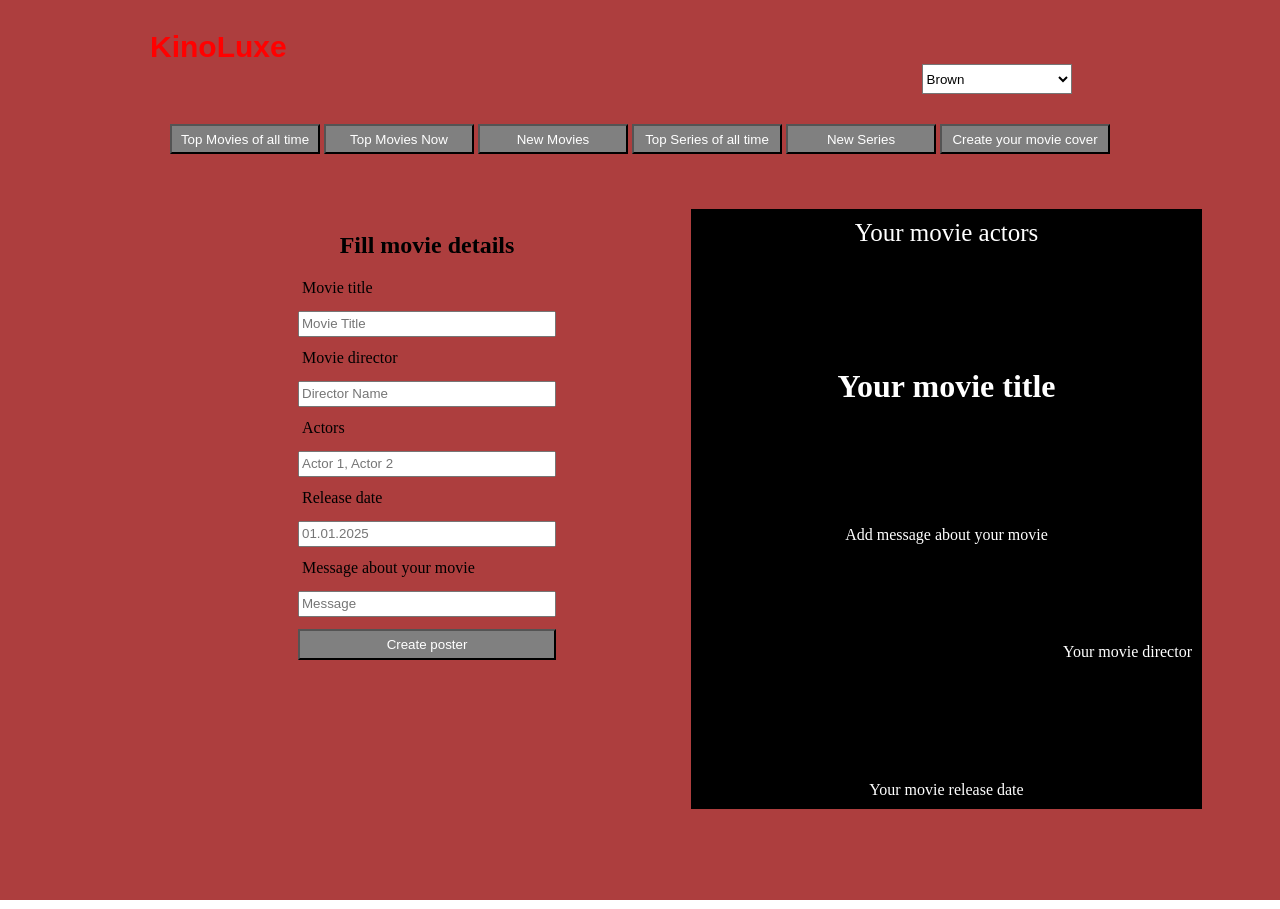
==== index.html @ 9fe09565 "Rename cr.html to index.html" ====
<!DOCTYPE html>
<html>
<head>
    <link rel="stylesheet" type="text/css" href="create.css">
    <title>KinoLuxe</title>
</head>
<body>
<a href="index1.html" class="a1" id="logo">KinoLuxe</a>
<select class="bodycolor">
<option value="Brown" class="Brown">Brown</option>
    <option value="CadetBlue" class="Cadet">CadetBlue</option>
    <option value="DarkSalmon" class="Salmon">DarkSalmon</option>
    <option value="RebeccaPurple" class="Rebecca">RebeccaPurple</option>
    <option value="RosyBrown" class="Rosy">RosyBrown</option>
	
</select>

<div class="buttons">
<button class="topoat" onclick="location.href='topoat.html'">Top Movies of all time</button>
<button class="top" onclick="location.href='main.html'">Top Movies Now</button>
<button class="new" onclick="location.href='newmovies.html'">New Movies</button>
<button class="topseries" onclick="location.href='topoatser.html'">Top Series of all time</button>
<button class="newseries" onclick="location.href='newser.html'">New Series</button>
<button class="create" onclick="location.href='cr.html'">Create your movie cover</button>
</div> 

<div id="poster">
<div id="actors">Your movie actors</div>
<h1 id="movname">Your movie title</h1>
<div id="addmessage">Add message about your movie</div>


<div id="movauthor">Your movie director</div>
<div id="reldate">Your movie release date</div>
</div>

<div id="forms">
<form id="posterForm">
        <h2>Fill movie details</h2>
        <label class="det">Movie title</label>
        <input class="det" type="text" id="titleInput" placeholder="Movie Title">
		
        <label class="det">Movie director</label>
        <input class="det" type="text" id="directorInput" placeholder="Director Name">

        <label class="det">Actors</label>
        <input class="det" type="text" id="actorsInput" placeholder="Actor 1, Actor 2">

        <label class="det">Release date</label>
        <input class="det" type="text" id="dateInput" placeholder="01.01.2025">
		
		<label class="det">Message about your movie</label>
        <input class="det" type="text" id="messageInput" placeholder="Message">
		<button type="button" id="generateBtn">Create poster</button>
</form>
</div>
        
<script>
    const logo = document.getElementById("logo");
	
	const titleInput= document.getElementById("titleInput")
	const directorInput= document.getElementById("directorInput")
	const actorsInput= document.getElementById("actorsInput")
	const dateInput= document.getElementById("dateInput")
	const generateBtn= document.getElementById("generateBtn")
	
	const actorsField = document.getElementById("actors");


generateBtn.addEventListener("click", () => {
    movname.textContent = titleInput.value || "Your movie title";
    movauthor.textContent = directorInput.value || "Your movie director";
    addmessage.textContent = messageInput.value || "Add message about your movie";
    reldate.textContent = dateInput.value || "Your movie release date";

    
    let actors = actorsInput.value.split(",").map(a => a.trim()).filter(a => a);
    actorsField.textContent = actors.length ? actors.join(", ") : "Your movie actors";
});
let bgcolor= document.querySelector(".bodycolor")
    bgcolor.addEventListener("change", ()=>{
        document.body.classList.add("hide-bg");
        document.body.style.backgroundColor=bgcolor.value
 
    })
    
	
    const colors = ["red", "magenta", "gold", "lightblue"];

let i=0;
    setInterval(() => {
        logo.style.color = colors[i];
        i = (i + 1) % colors.length;
    }, 600); 

</script>

</body>
</html>
---- create.css ----
html, body {
    height: auto;
    overflow-y: auto;
}
body {
    position: relative;
    min-height: 100vh; 
    width: 100%;
    overflow: hidden;
    margin:0;
    padding: 0;
}

body::before {
    content: "";
    position: absolute;
    top: 0;
    left: 0;
    width: 100%;
    height: 100%;
   background-color: Brown;
    opacity: 0.9; 
    z-index: -1; 
}
body.hide-bg::before {
    display: none;
}
.a1 {
    	position: relative;
	z-index: 1;
margin-left: 150px;
	display: inline-block;
	font-family: Arial, sans-serif;
    font-weight: bold;
	margin-top:30px;
	text-decoration: none;
            font-size: 30px;
            transition: color 1s linear;
        
}
.topoat {
	width:150px;
	height:30px;
	color: white;
	background-color:grey;
}
.top {
	width:150px;
	height:30px;
	color: white;
	background-color:grey;
}
.new {
	width:150px;
	height:30px;
	color: white;
	background-color:grey;
}
.topseries {
	width:150px;
	height:30px;
	color: white;
	background-color:grey;
}
.newseries {
	width:150px;
	height:30px;
	color: white;
	background-color:grey;
}
.create {
	width:170px;
	height:30px;
	color: white;
	background-color:grey;
}
.buttons {
	margin-top: 30px;
	text-align: center;
	
}
#poster {
	display: flex;
	flex-direction: column;
	justify-content: space-between;
	align-items: center;
	background-color:black;
	width:491px;
	height:580px;
	margin-left:691px;
	margin-top:55px;
	margin-bottom: 100px;
	color:white;
	padding: 10px;
}
#movauthor {
	align-self: flex-end;  
	margin-bottom: 20px;  
  }
  
  #addmessage, #reldate, #actors {
	flex-grow: 0; 
  }

#forms {
    width: 260px;
	margin-left:297px;	
	margin-top:-697px;
}

 .det {
    
    width: 250px; 
height:20px;	
    margin-bottom: 12px;
}
#generateBtn {
	width:258px;
	height:31px;
	background-color:grey;
	color:white;
}
#movname {
	font-size: 2em;
	text-align: center;
}
#posterForm{
	display:flex;
	flex-direction: column;
	align-items: center;
justify-content: start;
}
.Brown {
	background-color: Brown;
	color:white;
}
.Rosy {
	background-color: RosyBrown;
	color:white;
}
.Cadet {
	background-color: CadetBlue;
	color:white;
}
.Salmon {
	background-color: DarkSalmon;
	color:white;
}
.Rebecca {
	background-color: RebeccaPurple;
	color:white;
}
.bodycolor {
	margin-left:72%;
	width:150px;
	height:30px;
	background-color:white;
	
}
#actors {
	font-size: 25px;
}
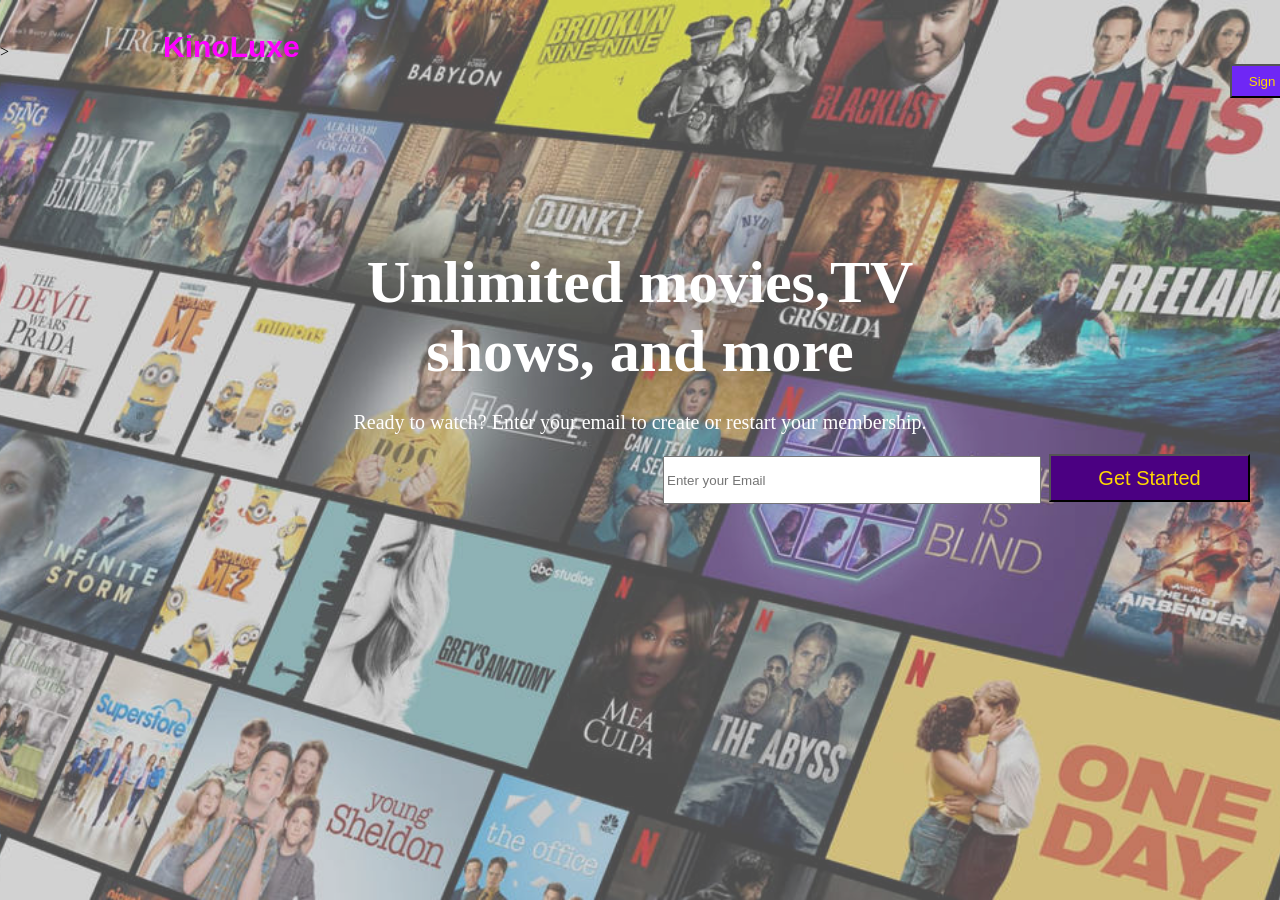
==== commit c8f474cc: "Rename index1.html to index.html" ====
--- a/index.html
+++ b/index.html
@@ -1,99 +1,69 @@
 <!DOCTYPE html>
-<html>
+<html lang="en">>
 <head>
-    <link rel="stylesheet" type="text/css" href="create.css">
-    <title>KinoLuxe</title>
+
+	<link rel="stylesheet" type="text/css" href="style.css">
+	<title>KinoLuxe</title>
+	<meta name="viewport" content="width=device-width, initial-scale=1.0">
 </head>
 <body>
-<a href="index1.html" class="a1" id="logo">KinoLuxe</a>
-<select class="bodycolor">
-<option value="Brown" class="Brown">Brown</option>
-    <option value="CadetBlue" class="Cadet">CadetBlue</option>
-    <option value="DarkSalmon" class="Salmon">DarkSalmon</option>
-    <option value="RebeccaPurple" class="Rebecca">RebeccaPurple</option>
-    <option value="RosyBrown" class="Rosy">RosyBrown</option>
+
+	<a href="file:///D:/Рабочий стол/praktika proekt/index1.html" class="a1" id="logo">KinoLuxe</a>
 	
-</select>
+	<button class="b1" onclick="location.href='signin.html'">Sign In</button>
 
-<div class="buttons">
-<button class="topoat" onclick="location.href='topoat.html'">Top Movies of all time</button>
-<button class="top" onclick="location.href='main.html'">Top Movies Now</button>
-<button class="new" onclick="location.href='newmovies.html'">New Movies</button>
-<button class="topseries" onclick="location.href='topoatser.html'">Top Series of all time</button>
-<button class="newseries" onclick="location.href='newser.html'">New Series</button>
-<button class="create" onclick="location.href='cr.html'">Create your movie cover</button>
-</div> 
-
-<div id="poster">
-<div id="actors">Your movie actors</div>
-<h1 id="movname">Your movie title</h1>
-<div id="addmessage">Add message about your movie</div>
+<div class="d">
+	
+	<p class="a3"><b>Unlimited movies,TV <br> shows, and more</b></p>
+	<div class="d1">
+	
+	<p class="a5">Ready to watch? Enter your email to create or restart your membership.</p>
+</div>
+</div>
+	<form class="i" id="emailForm">
+    <input type="email" id="userEmail" placeholder="Enter your Email" required>
+    <button type="submit" class="g">Get Started</button>
+</form>
 
 
-<div id="movauthor">Your movie director</div>
-<div id="reldate">Your movie release date</div>
-</div>
+<script>
+	
+    
+    const emailForm = document.getElementById("emailForm");
+    const emailInput = document.getElementById("userEmail");
 
-<div id="forms">
-<form id="posterForm">
-        <h2>Fill movie details</h2>
-        <label class="det">Movie title</label>
-        <input class="det" type="text" id="titleInput" placeholder="Movie Title">
-		
-        <label class="det">Movie director</label>
-        <input class="det" type="text" id="directorInput" placeholder="Director Name">
+    // Սա փոխում է սխալի տեքստը անգլերենի
+    emailInput.oninvalid = function(e) {
+        e.target.setCustomValidity("");
+        if (!e.target.validity.valid) {
+            e.target.setCustomValidity("Please fill out this field");
+        }
+    };
 
-        <label class="det">Actors</label>
-        <input class="det" type="text" id="actorsInput" placeholder="Actor 1, Actor 2">
+    // Սա մաքրում է սխալը, երբ սկսում ես գրել
+    emailInput.oninput = function(e) {
+        e.target.setCustomValidity("");
+    };
 
-        <label class="det">Release date</label>
-        <input class="det" type="text" id="dateInput" placeholder="01.01.2025">
-		
-		<label class="det">Message about your movie</label>
-        <input class="det" type="text" id="messageInput" placeholder="Message">
-		<button type="button" id="generateBtn">Create poster</button>
-</form>
-</div>
+    emailForm.addEventListener("submit", function(event) {
+        event.preventDefault(); // Կանխում է էջի թարմացումը
         
-<script>
+        if (emailInput.checkValidity()) {
+            console.log("Redirecting to topoat.html...");
+            window.location.href = "topoat.html";
+        }
+    });
     const logo = document.getElementById("logo");
-	
-	const titleInput= document.getElementById("titleInput")
-	const directorInput= document.getElementById("directorInput")
-	const actorsInput= document.getElementById("actorsInput")
-	const dateInput= document.getElementById("dateInput")
-	const generateBtn= document.getElementById("generateBtn")
-	
-	const actorsField = document.getElementById("actors");
-
-
-generateBtn.addEventListener("click", () => {
-    movname.textContent = titleInput.value || "Your movie title";
-    movauthor.textContent = directorInput.value || "Your movie director";
-    addmessage.textContent = messageInput.value || "Add message about your movie";
-    reldate.textContent = dateInput.value || "Your movie release date";
 
     
-    let actors = actorsInput.value.split(",").map(a => a.trim()).filter(a => a);
-    actorsField.textContent = actors.length ? actors.join(", ") : "Your movie actors";
-});
-let bgcolor= document.querySelector(".bodycolor")
-    bgcolor.addEventListener("change", ()=>{
-        document.body.classList.add("hide-bg");
-        document.body.style.backgroundColor=bgcolor.value
- 
-    })
-    
-	
     const colors = ["red", "magenta", "gold", "lightblue"];
 
-let i=0;
+    let i = 0;
+
     setInterval(() => {
         logo.style.color = colors[i];
         i = (i + 1) % colors.length;
     }, 600); 
-
-</script>
-
+</script>	
 </body>
 </html>
--- a/style.css
+++ b/style.css
@@ -0,0 +1,132 @@
+body {
+    position: relative;
+    min-height: 100vh; 
+    width: 100%;
+    overflow: hidden;
+    margin:0;
+    padding: 0;
+}
+
+body::before {
+    content: "";
+    position: absolute;
+    top: 0;
+    left: 0;
+    width: 100%;
+    height: 100%;
+    background: url("nkar1.jpg") no-repeat center/cover;
+    opacity: 0.7; 
+    z-index: -1; 
+}
+
+
+.a1 {
+    	position: relative;
+	z-index: 1;
+margin-left: 150px;
+	display: inline-block;
+	font-family: Arial, sans-serif;
+    font-weight: bold;
+	margin-top:30px;
+	text-decoration: none;
+            font-size: 30px;
+            transition: color 1s linear;
+        
+}
+.b1 {
+	width: 79px;
+	height: 34px;
+	margin-left: 1230px;
+	background-color: #6F27F5;
+	color: #FFD700;
+	cursor: pointer;
+}
+.a3 {
+	font-size:60px;
+	margin-top:100px;
+	text-align: center;
+	
+}
+.d {
+	margin-top: 150px;
+	color: white;
+}
+.d1 {
+	font-size:20px;
+	margin-top: -35px;
+	text-align: center;
+	
+}
+input {
+	height: 42px;
+	width: 370px;
+	
+}
+.i {
+	margin-left: 663px;
+	
+}
+.g {
+	height: 48px;
+	width: 201px;
+	margin-left: 4px;
+    background-color: #4B0082;
+    color: #FFD700;
+    
+	font-size: 20px;
+	
+}
+
+@media screen and (max-width: 768px) {
+    body {
+        overflow-y: auto !important;
+        overflow-x: hidden !important;
+    }
+
+    
+    .a1 {
+        margin-left: 0 !important;
+        display: block !important;
+        text-align: center !important;
+        width: 100% !important;
+    }
+
+    
+    .b1 {
+        margin-left: auto !important;
+        margin-right: 10px !important;
+        display: block !important;
+        margin-top: 10px;
+    }
+
+    
+    .a3 {
+        font-size: 32px !important; 
+        margin-top: 50px !important;
+        padding: 0 15px;
+    }
+
+    
+    .a5 {
+        font-size: 16px !important;
+        padding: 0 20px;
+    }
+
+    
+    .i {
+        margin-left: 0 !important;
+        text-align: center !important;
+        width: 100% !important;
+        padding: 20px 0;
+    }
+
+    input {
+        width: 80% !important; 
+        margin-bottom: 10px;
+    }
+
+    .g {
+        width: 80% !important;
+        margin-left: 0 !important;
+    }
+}
